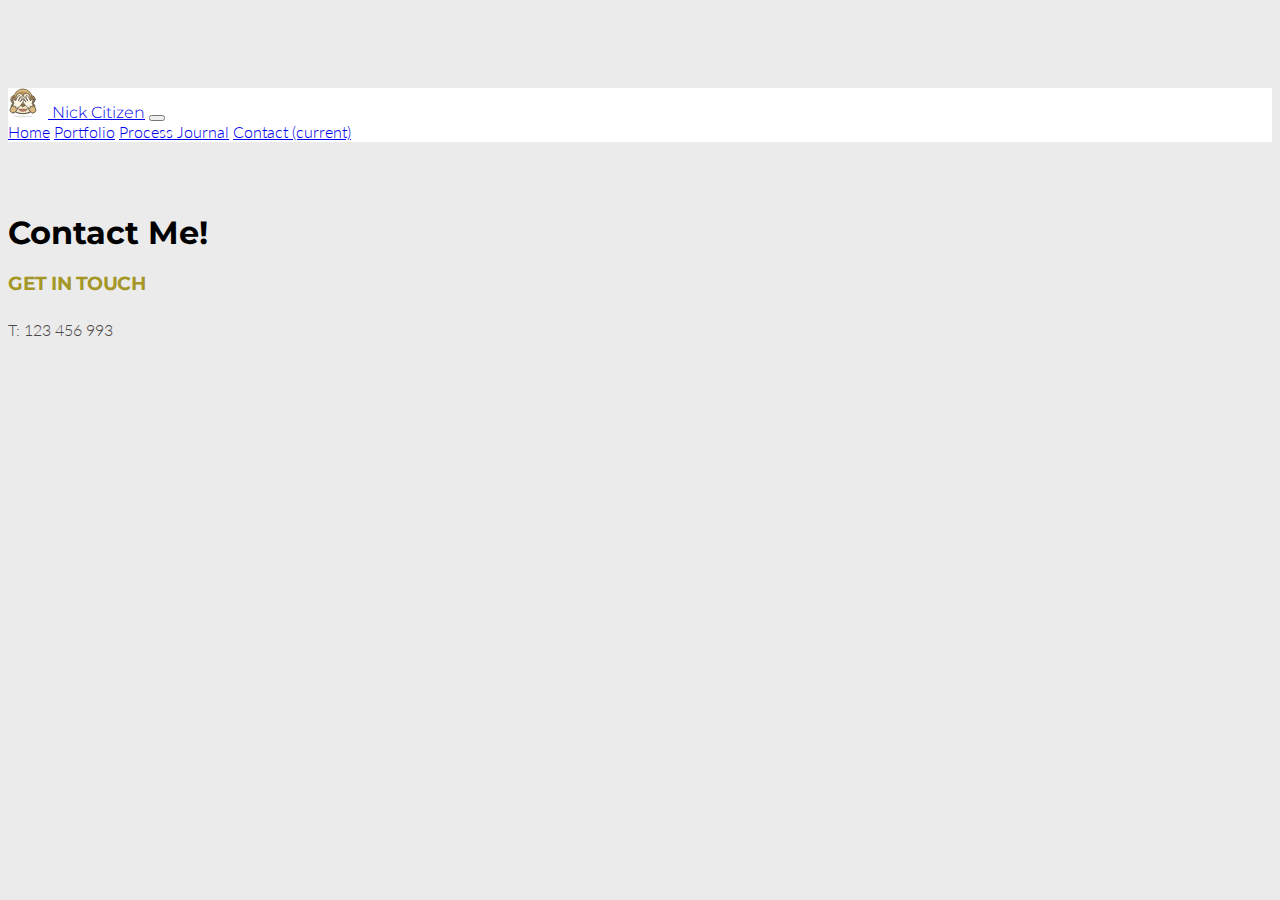
==== contact.html @ 2cc954bd "intial commit" ====
<!doctype html>
<html lang="en">
  <head>
    <!-- Required meta tags -->
    <meta charset="utf-8">
    <meta name="viewport" content="width=device-width, initial-scale=1, shrink-to-fit=no">

    <!-- Bootstrap CSS -->
    <link rel="stylesheet" href="https://stackpath.bootstrapcdn.com/bootstrap/4.1.3/css/bootstrap.min.css" integrity="sha384-MCw98/SFnGE8fJT3GXwEOngsV7Zt27NXFoaoApmYm81iuXoPkFOJwJ8ERdknLPMO" crossorigin="anonymous">

    <!-- Grab Google Fonts -->
    <link href="https://fonts.googleapis.com/css?family=Lato:300,400|Montserrat" rel="stylesheet">

    <!-- Custom CSS File -->
    <link rel="stylesheet" href="./css/custom.css">

    <!-- Page Title -->
    <title>Nick Citizen | Contact Me</title>

    <!-- This is our Meta Description -->
    <meta name="description" content="What you write here will often show up in search results under the page title">

  </head>
  <body>

      <!-- This is where our Navbar lives -->
      <nav class="navbar fixed-top navbar-expand-lg navbar-light">
        <div class="container">
          <a class="navbar-brand" href="#"><img src="./img/common/if_105-see-no-evil-monkey_3099447.svg" width="30" height="30" class="d-inline-block align-top nav-bar-img" alt=""> Nick Citizen</a>
          <button class="navbar-toggler" type="button" data-toggle="collapse" data-target="#navbarNavAltMarkup" aria-controls="navbarNavAltMarkup" aria-expanded="false" aria-label="Toggle navigation">
            <span class="navbar-toggler-icon"></span>
          </button>
          <div class="collapse navbar-collapse" id="navbarNavAltMarkup">
            <div class="navbar-nav ml-auto">
              <a class="nav-item nav-link" href="./index.html">Home</a>
              <a class="nav-item nav-link" href="./portfolio.html">Portfolio</a>
              <a class="nav-item nav-link" href="./process-journal.html">Process Journal</a>
              <a class="nav-item nav-link active" href="contact.html">Contact <span class="sr-only">(current)</span></a>
            </div>
          </div>
        </div>  
      </nav> 
      <!-- Navbar End -->

    <div class="container">
     

      <div class="row master-heading">
        <div class="col-md-12">
          <h1>Contact Me!</h1>
        </div>
      </div>


      <div class="row">
        <div class="col-md-12">
          <h3>Get in Touch</h3>
        </div>
      </div>

      <div class="row">
        <div class="col-md-6">
          <p>T: 123 456 993</p>
        </div>
      </div>        


    </div>


    <!-- Optional JavaScript -->
    <!-- jQuery first, then Popper.js, then Bootstrap JS -->
    <script src="https://code.jquery.com/jquery-3.3.1.slim.min.js" integrity="sha384-q8i/X+965DzO0rT7abK41JStQIAqVgRVzpbzo5smXKp4YfRvH+8abtTE1Pi6jizo" crossorigin="anonymous"></script>
    <script src="https://cdnjs.cloudflare.com/ajax/libs/popper.js/1.14.3/umd/popper.min.js" integrity="sha384-ZMP7rVo3mIykV+2+9J3UJ46jBk0WLaUAdn689aCwoqbBJiSnjAK/l8WvCWPIPm49" crossorigin="anonymous"></script>
    <script src="https://stackpath.bootstrapcdn.com/bootstrap/4.1.3/js/bootstrap.min.js" integrity="sha384-ChfqqxuZUCnJSK3+MXmPNIyE6ZbWh2IMqE241rYiqJxyMiZ6OW/JmZQ5stwEULTy" crossorigin="anonymous"></script>
  </body>
</html>
---- css/custom.css ----
/*This Custom CSS file has not been structured in any particular order. 

Modify this file to your hearts content and make your website look awesome!*/


body{
	background-color: #ebebeb;
	padding-top: 80px;
}

/*Home*/
.full-page-bg {
  position: absolute;
  margin-top: -80px;
  padding-bottom: 100px;
  width:100%;
  min-height: 100vh;
  background: url('../img/common/homepage_bg.jpg') no-repeat center center fixed;
  -webkit-background-size: cover;
  -moz-background-size: cover;
  background-size: cover;
  -o-background-size: cover;
}

/*Cards*/
.card{border: none; background-color: transparent;}

/*Navbar Rules*/
img.nav-bar-img{
	margin-right: 10px;
}

.navbar{
	background-color: #fff;

}

a.navbar-brand{
	font-family:'Montserrat', Sans-Serif;
	font-size: 
}

/*Floating Nav*/
.floating-nav{
	position: fixed;
	margin-top: 50px;
	border-left: 1px solid #727272;
}

	a.float-nav-link{
		font-family: 'Lato', Sans-Serif;
		color: #595959;
		font-size: 14px;
		font-weight: 600;
		text-align: left;
	}

/*Image Rules*/
img{
	border-radius: 5px 5px 5px 5px;
	-moz-border-radius: 5px 5px 5px 5px;
	-webkit-border-radius: 5px 5px 5px 5px;
	border: 0px solid #000000;
}

/*Font Override Rules*/
h1, h2, h3, h4, h5, h6 {
	font-family:'Montserrat', Sans-Serif;
	margin-bottom: 20px;
}
	h1.welcome-special{
		font-size: 90px;
	}

	h2.welcome-special-sub{
		font-family: 'Lato', Sans-Serif;
		font-size: 30px;
	}

	h3{
		text-transform: uppercase;
		color: #a49727;
		letter-spacing: -0.5px;
	}

p, li, span, a {
	font-family: 'Lato', Sans-Serif;
	text-align: justify;
	font-weight: 300;
}

	p{
		color: #494949;
		line-height: 30px;
		margin-bottom: 25px;
	}

span.img-caption{
	display: block;
	font-size: 12px;
	font-weight: 500;
	padding: 10px 0px 10px 0px;
}

/*Container/class etc Override Rules*/
.welcome-message{
	margin-top: 200px;
}

.welcome-button-container{
	margin-top: 20px;
}

.welcome-button{
	background-color: transparent;
	border-radius: 0px 0px 0px 0px;
	border: 3px solid #000;
	font-family:'Montserrat', Sans-Serif;
	font-size: 15px;
	color: #000;
	text-transform: uppercase;
}

.welcome-button:hover{
	background-color: #000;
	border-color: #000;
}

.master-heading{
	padding-top: 50px;	
}

.section-heading{
	padding-top: 100px;	
}

.slide-show{
	padding: 30px 0px 50px 0px;
}

/*Footer*/
.footer{
	margin-top: 50px;
	padding-top: 30px;
	width: 100%;
	min-height: 100px;
	background-color: #989898;
	border-top: 1px solid #727272;
}
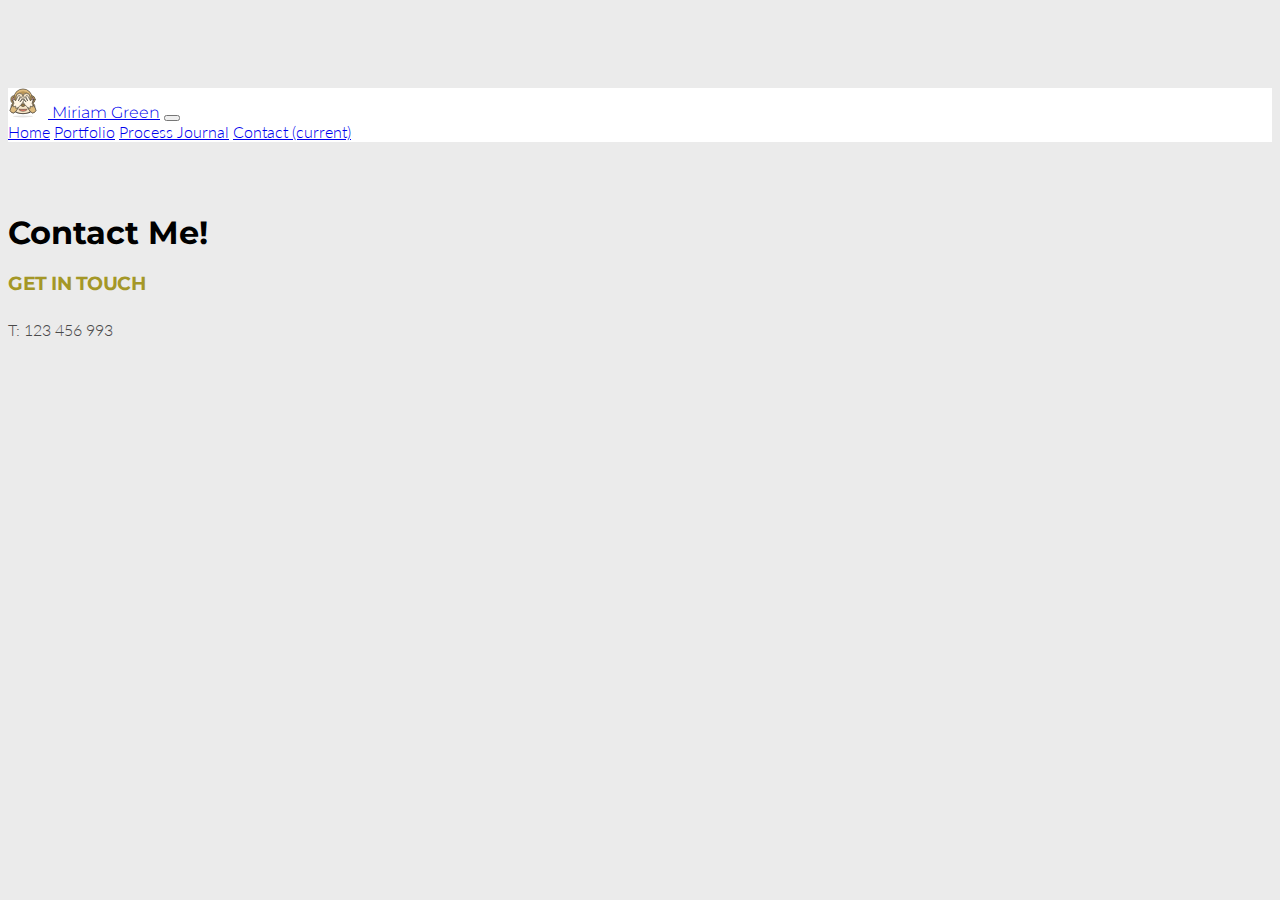
==== commit 071587b7: "name change" ====
--- a/contact.html
+++ b/contact.html
@@ -15,7 +15,7 @@
     <link rel="stylesheet" href="./css/custom.css">
 
     <!-- Page Title -->
-    <title>Nick Citizen | Contact Me</title>
+    <title>Miriam Green | Contact Me</title>
 
     <!-- This is our Meta Description -->
     <meta name="description" content="What you write here will often show up in search results under the page title">
@@ -26,7 +26,7 @@
       <!-- This is where our Navbar lives -->
       <nav class="navbar fixed-top navbar-expand-lg navbar-light">
         <div class="container">
-          <a class="navbar-brand" href="#"><img src="./img/common/if_105-see-no-evil-monkey_3099447.svg" width="30" height="30" class="d-inline-block align-top nav-bar-img" alt=""> Nick Citizen</a>
+          <a class="navbar-brand" href="#"><img src="./img/common/if_105-see-no-evil-monkey_3099447.svg" width="30" height="30" class="d-inline-block align-top nav-bar-img" alt=""> Miriam Green</a>
           <button class="navbar-toggler" type="button" data-toggle="collapse" data-target="#navbarNavAltMarkup" aria-controls="navbarNavAltMarkup" aria-expanded="false" aria-label="Toggle navigation">
             <span class="navbar-toggler-icon"></span>
           </button>
@@ -38,12 +38,12 @@
               <a class="nav-item nav-link active" href="contact.html">Contact <span class="sr-only">(current)</span></a>
             </div>
           </div>
-        </div>  
-      </nav> 
+        </div>
+      </nav>
       <!-- Navbar End -->
 
     <div class="container">
-     
+
 
       <div class="row master-heading">
         <div class="col-md-12">
@@ -62,7 +62,7 @@
         <div class="col-md-6">
           <p>T: 123 456 993</p>
         </div>
-      </div>        
+      </div>
 
 
     </div>
@@ -74,4 +74,4 @@
     <script src="https://cdnjs.cloudflare.com/ajax/libs/popper.js/1.14.3/umd/popper.min.js" integrity="sha384-ZMP7rVo3mIykV+2+9J3UJ46jBk0WLaUAdn689aCwoqbBJiSnjAK/l8WvCWPIPm49" crossorigin="anonymous"></script>
     <script src="https://stackpath.bootstrapcdn.com/bootstrap/4.1.3/js/bootstrap.min.js" integrity="sha384-ChfqqxuZUCnJSK3+MXmPNIyE6ZbWh2IMqE241rYiqJxyMiZ6OW/JmZQ5stwEULTy" crossorigin="anonymous"></script>
   </body>
-</html>+</html>
